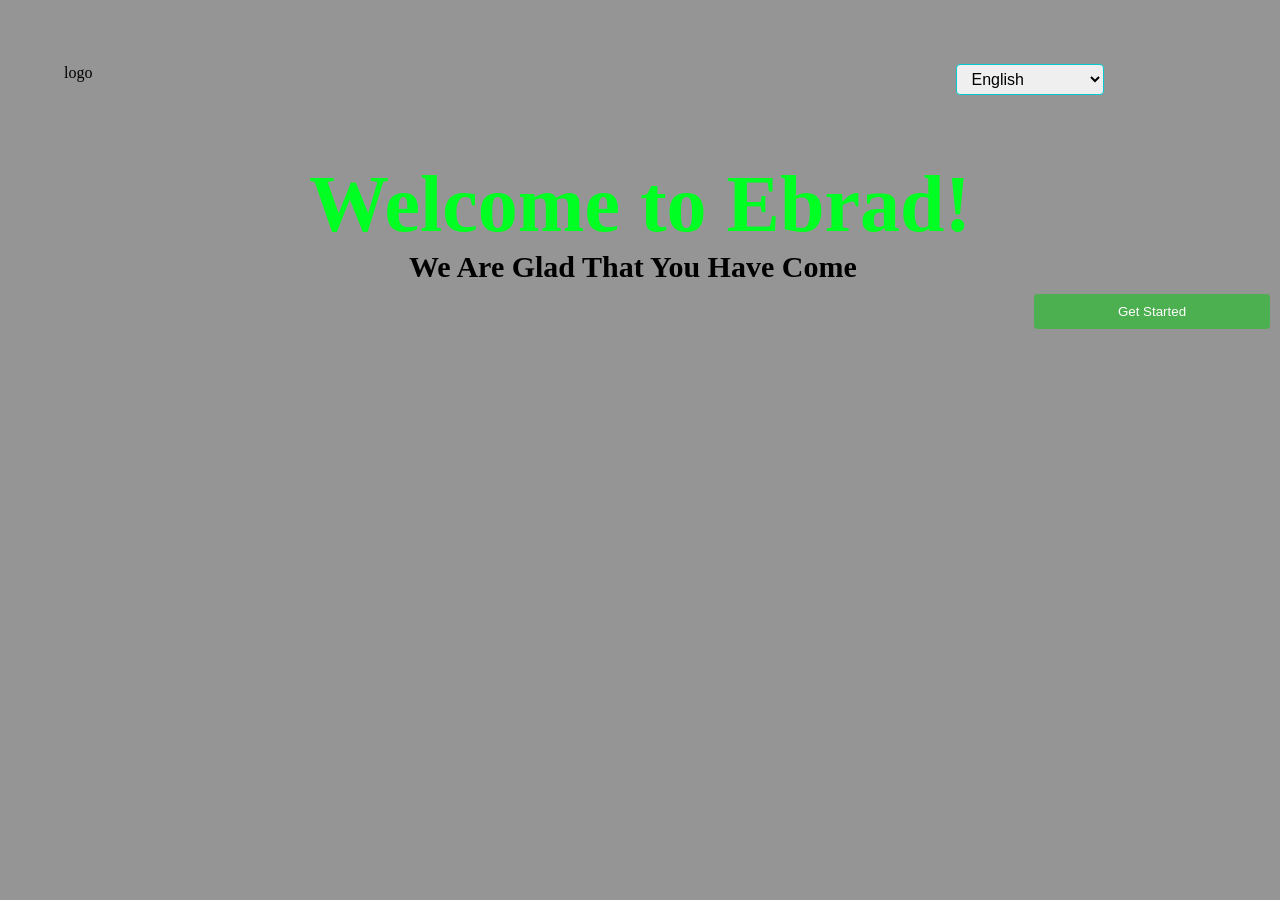
==== assets/html/wel.html @ c653cff3 "multiple changes" ====
<!DOCTYPE html>
<html lang="en">
<head>
  <meta charset="UTF-8">
  <meta name="viewport" content="width=device-width, initial-scale=1.0">
  <title>Your Website Title</title>
  <link rel="stylesheet" href="/assets/css/wel.css">
  <link rel="stylesheet" href="https://cdnjs.cloudflare.com/ajax/libs/font-awesome/6.5.2/css/all.min.css" integrity="sha512-SnH5WK+bZxgPHs44uWIX+LLJAJ9/2PkPKZ5QiAj6Ta86w+fsb2TkcmfRyVX3pBnMFcV7oQPJkl9QevSCWr3W6A==" crossorigin="anonymous" referrerpolicy="no-referrer" />
</head>
<body>
  <header>
    <div class="logo">logo</div>
    <nav>
      <ol>
        <li class="language-dropdown">
          <select name="language" id="language" class="select">
            <option value="en" selected>English</option>
            <option value="hi">Hindi (हिंदी)</option>
            <option value="zh">Chinese (中文)</option>
          </select>
        </li>
      </ol>
    </nav>  
  </header>
  <main>
    <section class="intro">
      <h1>Welcome to Ebrad!</h1>
      <h3>We Are Glad That You Have Come </h3>
      <p></p>
    </section>
  </main>
  <footer>
    <button type="button" onclick="" >Get Started</button>
  </footer>
</body>
</html>
---- assets/css/wel.css ----
*{
    margin: unset;
    height: unset;
    padding: unset;
}
body{
    background-color: #969595;
}
header{
    display: flex;
    margin: 5%;
}
nav{
    display: flex;
    justify-content: left;
    align-items: flex-end;
    margin-left: 75%;
}
.language-dropdown {
    position: relative; 
  }
  
  .select {
    padding: 5px 10px;
    border: 1px solid #06c9cf;
    border-radius: 4px;
    font-size: 16px;
    cursor: pointer;
  }
  ol{
    list-style: none;
  }
  .select:after {
    content: "\025BC"; 
    font-size: 12px;
    position: absolute;
    top: 50%;
    right: 10px;
    transform: translateY(-50%);
  }
  
  main{
    display: flex;
    justify-content: center;
    align-items: center;
  }
  /* .intro{

  } */
  h1{
    color: rgb(0, 255, 34);
    font-size: 80px;
  }
  h3{
    font-size: 30px;
    margin-left: 100px;
  }
  footer {
    margin-left:  80%;
    align-items: flex-end;
    display: flex; /* Enable flexbox for positioning */
    justify-content: left; /* Align content to the left */
    padding: 10px; /* Add some padding */
  }
  
  button {
    width: 100%;
    background-color: #4CAF50; /* Green color */
    color: white;
    padding: 10px 20px; /* Adjust padding as needed */
    border: none;
    border-radius: 4px; /* Rounded corners */
    cursor: pointer; /* Indicate clickable element */
    position: relative; /* Enable positioning for the arrow */
  }
  
  button:after {
    content: ""; /* Empty content for the arrow */
    width: 0; 
    height: 0; 
    border-left: 5px solid transparent; /* Left border for arrow */
    border-right: 5px solid transparent; /* Right border for arrow */
    border-bottom: 10px solid #4CAF50; /* Bottom border for arrow (same color as button) */
    position: absolute;
    top: 50%;
    right: 10px; /* Adjust arrow position as needed */
    transform: translateY(-50%); /* Center the arrow vertically */
  }
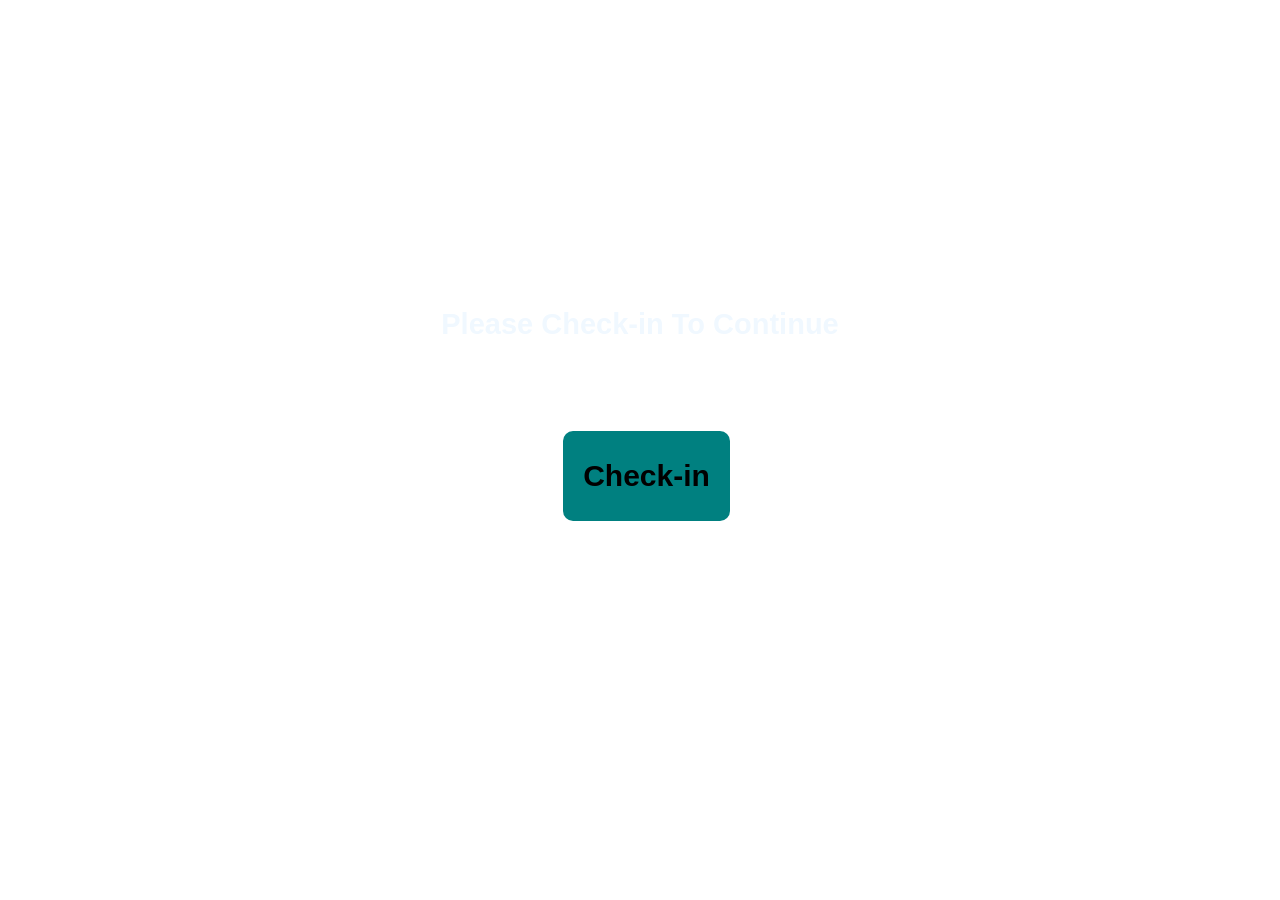
==== commit cb44e8a8: "new changes" ====
--- a/assets/html/wel.html
+++ b/assets/html/wel.html
@@ -3,34 +3,25 @@
 <head>
   <meta charset="UTF-8">
   <meta name="viewport" content="width=device-width, initial-scale=1.0">
-  <title>Your Website Title</title>
+  <title>Welcome to Ebrad</title>
   <link rel="stylesheet" href="/assets/css/wel.css">
-  <link rel="stylesheet" href="https://cdnjs.cloudflare.com/ajax/libs/font-awesome/6.5.2/css/all.min.css" integrity="sha512-SnH5WK+bZxgPHs44uWIX+LLJAJ9/2PkPKZ5QiAj6Ta86w+fsb2TkcmfRyVX3pBnMFcV7oQPJkl9QevSCWr3W6A==" crossorigin="anonymous" referrerpolicy="no-referrer" />
+  <link rel="stylesheet" href="https://cdnjs.cloudflare.com/ajax/libs/font-awesome/6.4.0/css/all.min.css">
 </head>
 <body>
-  <header>
-    <div class="logo">logo</div>
-    <nav>
-      <ol>
-        <li class="language-dropdown">
-          <select name="language" id="language" class="select">
-            <option value="en" selected>English</option>
-            <option value="hi">Hindi (हिंदी)</option>
-            <option value="zh">Chinese (中文)</option>
-          </select>
-        </li>
-      </ol>
-    </nav>  
-  </header>
+  <section class="backg">
+    <video autoplay muted loop id="bgVideo">
+      <source src="/assets/video/4428752-uhd_3840_2160_25fps.mp4" type="video/mp4">
+      Your browser does not support HTML5 video.
+    </video>
+  </section>
   <main>
     <section class="intro">
       <h1>Welcome to Ebrad!</h1>
-      <h3>We Are Glad That You Have Come </h3>
-      <p></p>
+      <h3>Please Check-in To Continue</h3>
     </section>
   </main>
   <footer>
-    <button type="button" onclick="" >Get Started</button>
+    <button type="button" onclick="location.href='/assets/html/details.html'"><b>Check-in</b></button>
   </footer>
 </body>
 </html>
--- a/assets/css/wel.css
+++ b/assets/css/wel.css
@@ -1,89 +1,87 @@
-*{
-    margin: unset;
-    height: unset;
-    padding: unset;
+* {
+  margin: unset;
+  padding: unset;
 }
-body{
-    background-color: #969595;
+
+body {
+  font-family: Arial;
+  margin: 0;
+  padding: 0;
+  overflow: hidden;
 }
-header{
-    display: flex;
-    margin: 5%;
+
+.backg {
+  position: absolute;
+  top: 0;
+  left: 0;
+  width: 100%;
+  height: 100%;
+  overflow: hidden;
+  z-index: -1;
 }
-nav{
-    display: flex;
-    justify-content: left;
-    align-items: flex-end;
-    margin-left: 75%;
+
+#bgVideo {
+  position: absolute;
+  top: 50%;
+  left: 50%;
+  min-width: 100%;
+  min-height: 100%;
+  width: auto;
+  height: auto;
+  transform: translate(-50%, -50%);
 }
-.language-dropdown {
-    position: relative; 
-  }
+
+main {
+
+  text-align: center;
+  padding: 50px;
+
+
+.intro h1 {
+  margin-top: 10%;
+  font-size: 70px;
+  margin-bottom: 20px;
+  color: #ffffff;
+}
+}
+
+.intro h3 {
+  font-size: 29px;
+  margin-bottom: 20px;
+  padding-top: 40px;
+  color: aliceblue;
   
-  .select {
-    padding: 5px 10px;
-    border: 1px solid #06c9cf;
-    border-radius: 4px;
-    font-size: 16px;
-    cursor: pointer;
-  }
-  ol{
-    list-style: none;
-  }
-  .select:after {
-    content: "\025BC"; 
-    font-size: 12px;
-    position: absolute;
-    top: 50%;
-    right: 10px;
-    transform: translateY(-50%);
-  }
+}
+
+#dateTime {
+  font-size: 20px;
+  margin-top: 20px;
+}
+
+footer {
+  position: absolute;
+  left: 44%;
+}
+
+button {
+  font-family: Impact, Haettenschweiler, 'Arial Narrow Bold', sans-serif;
   
-  main{
-    display: flex;
-    justify-content: center;
-    align-items: center;
-  }
-  /* .intro{
+  padding-left:  20px;
+  padding-right: 20px;
+  font-size: 30px;
+  margin-top: 20px;
+  width: 100%;
+  height: 10vh;
+  border: none;
+  border-radius: 10px;
+  background-color: teal;
+}
 
-  } */
-  h1{
-    color: rgb(0, 255, 34);
-    font-size: 80px;
-  }
-  h3{
-    font-size: 30px;
-    margin-left: 100px;
-  }
-  footer {
-    margin-left:  80%;
-    align-items: flex-end;
-    display: flex; /* Enable flexbox for positioning */
-    justify-content: left; /* Align content to the left */
-    padding: 10px; /* Add some padding */
-  }
-  
-  button {
-    width: 100%;
-    background-color: #4CAF50; /* Green color */
-    color: white;
-    padding: 10px 20px; /* Adjust padding as needed */
-    border: none;
-    border-radius: 4px; /* Rounded corners */
-    cursor: pointer; /* Indicate clickable element */
-    position: relative; /* Enable positioning for the arrow */
-  }
-  
-  button:after {
-    content: ""; /* Empty content for the arrow */
-    width: 0; 
-    height: 0; 
-    border-left: 5px solid transparent; /* Left border for arrow */
-    border-right: 5px solid transparent; /* Right border for arrow */
-    border-bottom: 10px solid #4CAF50; /* Bottom border for arrow (same color as button) */
-    position: absolute;
-    top: 50%;
-    right: 10px; /* Adjust arrow position as needed */
-    transform: translateY(-50%); /* Center the arrow vertically */
-  }
-  +button:hover {
+  color: rgb(255, 255, 255);
+  font-size: 30px;
+  /* border: 5px solid rgb(56, 55, 19); */
+  box-shadow:  30px 30px 30px 30px  rgb(0, 0, 0);
+  background: green;
+  cursor: pointer;
+}
